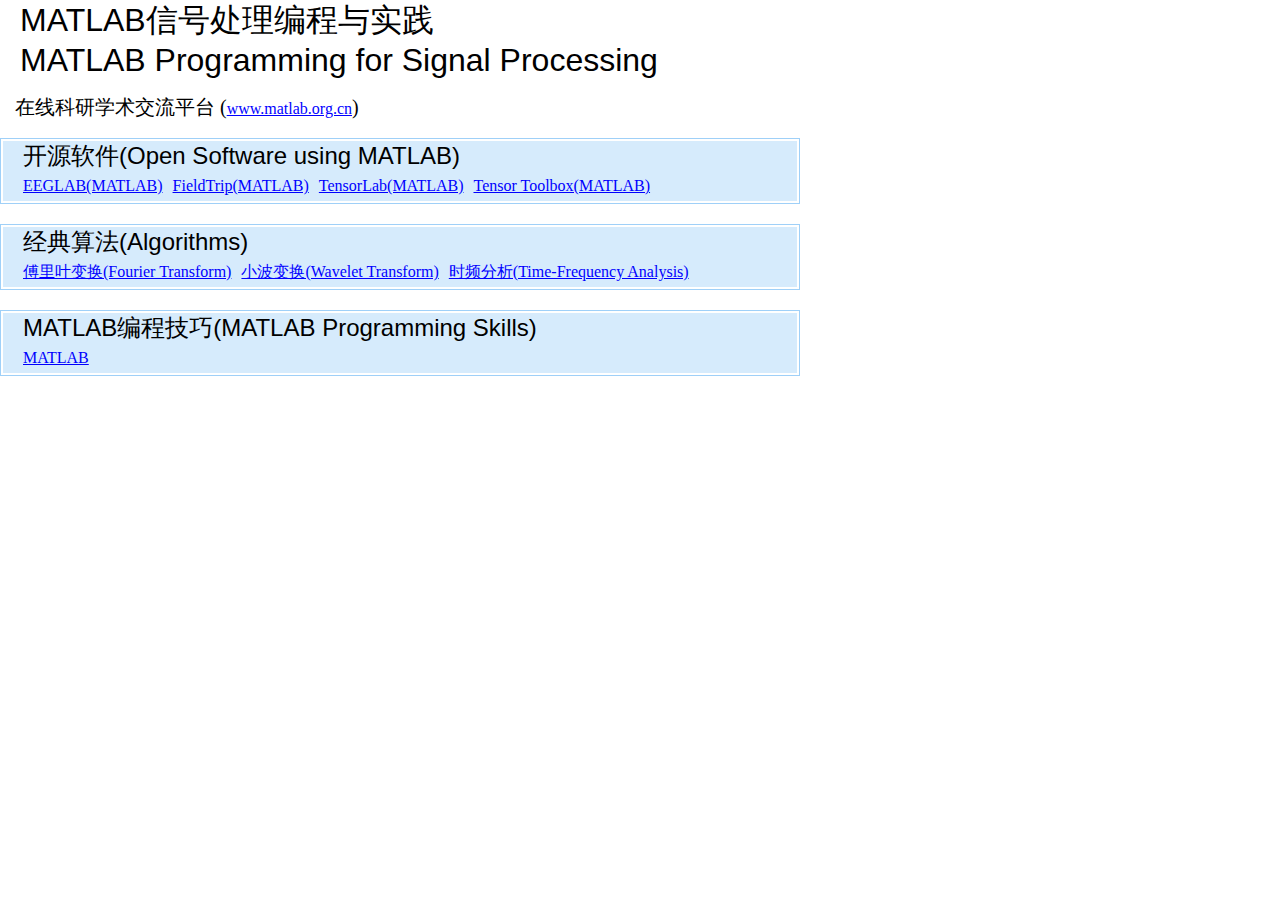
==== index.html @ 070f2740 "Add files via upload" ====
<!DOCTYPE html PUBLIC "-//W3C//DTD XHTML 1.0 Transitional//EN" "http://www.w3.org/TR/xhtml1/DTD/xhtml1-transitional.dtd">
<html xmlns="http://www.w3.org/1999/xhtml">
<head>
<meta http-equiv="Content-Type" content="text/html; charset=gb2312" />
<title>MATLAB�źŴ��������ʵ��</title>
<link href="style.css" rel="stylesheet" type="text/css" />
</head>

<body>
<table width="800" border="0" align="left" cellpadding="0" cellspacing="0">
  <tr>
    <td class="title1">MATLAB�źŴ��������ʵ��<br>MATLAB Programming for Signal Processing</td>
  </tr>
  <tr>
    <td>&nbsp;&nbsp;&nbsp;</td>
  </tr>
  <tr>
    <td>&nbsp;&nbsp;&nbsp;���߿���ѧ������ƽ̨ (<a href="http://www.matlab.org.cn/" target="_self">www.matlab.org.cn</a>)</td>
  </tr>
</table>
<table width="800" border="0" align="left" cellpadding="0" cellspacing="0">
  <tr>
    <td align="center">&nbsp;</td>
  </tr>
</table>
<table width="800" border="0" align="left" cellpadding="0" cellspacing="0" class="border_blue">
  <tr>
    <td class="bg_blue"><table width="100%" border="0" cellspacing="0" cellpadding="0">
      <tr>
        <td class="title2">��Դ����(Open Software using MATLAB)</td>
      </tr>
      <tr>
        <td class="content"><a href="https://sccn.ucsd.edu/eeglab/index.php" target="_blank">EEGLAB(MATLAB)</a>&nbsp;&nbsp;<a href="http://www.fieldtriptoolbox.org/" target="_blank">FieldTrip(MATLAB)</a>&nbsp;&nbsp;<a href="http://www.tensorlab.net/" target="_blank">TensorLab(MATLAB)</a>&nbsp;&nbsp;<a href="http://www.sandia.gov/~tgkolda/TensorToolbox/index-2.6.html" target="_blank">Tensor Toolbox(MATLAB)</a>&nbsp;&nbsp;</td>
      </tr>
    </table></td>
  </tr>
</table>
<table width="800" border="0" align="left" cellpadding="0" cellspacing="0">
  <tr>
    <td class="spacetable">&nbsp;</td>
  </tr>
</table>
<table width="800" border="0" align="left" cellpadding="0" cellspacing="0" class="border_blue">
  <tr>
    <td class="bg_blue"><table width="100%" border="0" cellspacing="0" cellpadding="0">
      <tr>
        <td class="title2">�����㷨(Algorithms)</td>
      </tr>
      <tr>
        <td class="content"><a href="https://en.wikipedia.org/wiki/Fourier_transform" target="_blank">����Ҷ�任(Fourier Transform)</a>&nbsp;&nbsp;<a href="https://en.wikipedia.org/wiki/Wavelet_transform" target="_blank">С���任(Wavelet Transform)</a>&nbsp;&nbsp;<a href="https://en.wikipedia.org/wiki/Time%E2%80%93frequency_analysis" target="_blank">ʱƵ����(Time-Frequency Analysis)</a></td>
      </tr>
    </table></td>
  </tr>
</table>
<table width="800" border="0" align="left" cellpadding="0" cellspacing="0">
  <tr>
    <td class="spacetable">&nbsp;</td>
  </tr>
</table>
<table width="800" border="0" align="left" cellpadding="0" cellspacing="0" class="border_blue">
  <tr>
    <td class="bg_blue"><table width="100%" border="0" cellspacing="0" cellpadding="0">
      <tr>
        <td class="title2">MATLAB��̼���(MATLAB Programming Skills)</td>
      </tr>
      <tr>
        <td class="content"><a href="#">MATLAB</a>&nbsp;&nbsp;</td>
      </tr>
    </table></td>
  </tr>
</table>
<table width="800" border="0" align="left" cellpadding="0" cellspacing="0">
  <tr>
    <td class="spacetable">&nbsp;</td>
  </tr>
</table>
<div style="display:none">
<script language="javascript" type="text/javascript" src="http://js.users.51.la/1669944.js"></script>
<noscript><a href="http://www.51.la/?1669944" target="_blank"><img alt="��Ҫ�����ͳ��" src="http://img.users.51.la/1669944.asp" style="border:none" /></a></noscript>
</div>
</body>
</html>
---- style.css ----
body {
	margin: 0px;
}
table {
	margin: 0px;
	font-size: 20px;
	line-height: 14px;
	text-decoration: none;
}
.bg_blue {
	background-color: #D6EBFC;
}
.border_blue {
	border: 1px solid #9FD0F8;
	padding: 2px;
}.title2 {
	font-family: Arial, "宋体";
	font-size: 24px;
	line-height: 30px;
	color: #000;
	text-decoration: none;
	padding-left: 20px;
}
.title1 {
	font-family: Arial, "宋体";
	font-size: 32px;
	line-height: 40px;
	color: #000;
	text-decoration: none;
	padding-left: 20px;
}
.spacetable {
	line-height: 20px;
}

.content {
	padding-left: 20px;
}
a:link {
	line-height: 30px;
	text-decoration: underline;
	color: #00F;
	font-size: 16px;
}
a:visited {
	line-height: 30px;
	text-decoration: underline;
	color: #00F;
	font-size: 16px;
}
a:hover {
	line-height: 30px;
	text-decoration: underline;
	color: #F00;
	font-size: 16px;
}
a:active {
	line-height: 30px;
	text-decoration: underline;
	color: #F00;
	font-size: 16px;
}
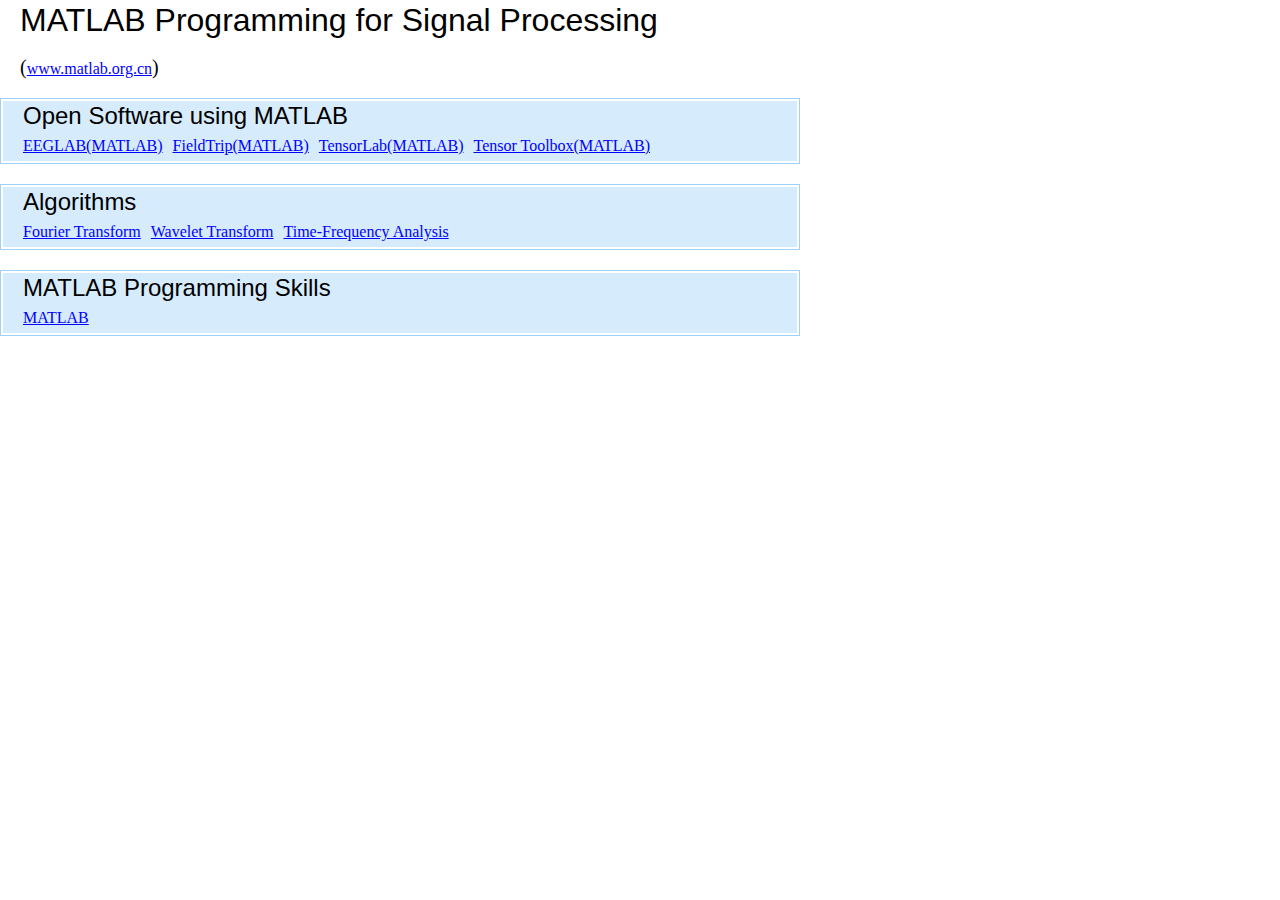
==== commit 363474b0: "Add files via upload" ====
--- a/index.html
+++ b/index.html
@@ -2,20 +2,20 @@
 <html xmlns="http://www.w3.org/1999/xhtml">
 <head>
 <meta http-equiv="Content-Type" content="text/html; charset=gb2312" />
-<title>MATLAB�źŴ��������ʵ��</title>
+<title>MATLAB Programming for Signal Processing</title>
 <link href="style.css" rel="stylesheet" type="text/css" />
 </head>
 
 <body>
 <table width="800" border="0" align="left" cellpadding="0" cellspacing="0">
   <tr>
-    <td class="title1">MATLAB�źŴ��������ʵ��<br>MATLAB Programming for Signal Processing</td>
+    <td class="title1">MATLAB Programming for Signal Processing</td>
   </tr>
   <tr>
     <td>&nbsp;&nbsp;&nbsp;</td>
   </tr>
   <tr>
-    <td>&nbsp;&nbsp;&nbsp;���߿���ѧ������ƽ̨ (<a href="http://www.matlab.org.cn/" target="_self">www.matlab.org.cn</a>)</td>
+    <td>&nbsp;&nbsp;&nbsp; (<a href="http://www.matlab.org.cn/" target="_self">www.matlab.org.cn</a>)</td>
   </tr>
 </table>
 <table width="800" border="0" align="left" cellpadding="0" cellspacing="0">
@@ -27,7 +27,7 @@
   <tr>
     <td class="bg_blue"><table width="100%" border="0" cellspacing="0" cellpadding="0">
       <tr>
-        <td class="title2">��Դ����(Open Software using MATLAB)</td>
+        <td class="title2">Open Software using MATLAB</td>
       </tr>
       <tr>
         <td class="content"><a href="https://sccn.ucsd.edu/eeglab/index.php" target="_blank">EEGLAB(MATLAB)</a>&nbsp;&nbsp;<a href="http://www.fieldtriptoolbox.org/" target="_blank">FieldTrip(MATLAB)</a>&nbsp;&nbsp;<a href="http://www.tensorlab.net/" target="_blank">TensorLab(MATLAB)</a>&nbsp;&nbsp;<a href="http://www.sandia.gov/~tgkolda/TensorToolbox/index-2.6.html" target="_blank">Tensor Toolbox(MATLAB)</a>&nbsp;&nbsp;</td>
@@ -44,10 +44,10 @@
   <tr>
     <td class="bg_blue"><table width="100%" border="0" cellspacing="0" cellpadding="0">
       <tr>
-        <td class="title2">�����㷨(Algorithms)</td>
+        <td class="title2">Algorithms</td>
       </tr>
       <tr>
-        <td class="content"><a href="https://en.wikipedia.org/wiki/Fourier_transform" target="_blank">����Ҷ�任(Fourier Transform)</a>&nbsp;&nbsp;<a href="https://en.wikipedia.org/wiki/Wavelet_transform" target="_blank">С���任(Wavelet Transform)</a>&nbsp;&nbsp;<a href="https://en.wikipedia.org/wiki/Time%E2%80%93frequency_analysis" target="_blank">ʱƵ����(Time-Frequency Analysis)</a></td>
+        <td class="content"><a href="https://en.wikipedia.org/wiki/Fourier_transform" target="_blank">Fourier Transform</a>&nbsp;&nbsp;<a href="https://en.wikipedia.org/wiki/Wavelet_transform" target="_blank">Wavelet Transform</a>&nbsp;&nbsp;<a href="https://en.wikipedia.org/wiki/Time%E2%80%93frequency_analysis" target="_blank">Time-Frequency Analysis</a></td>
       </tr>
     </table></td>
   </tr>
@@ -61,7 +61,7 @@
   <tr>
     <td class="bg_blue"><table width="100%" border="0" cellspacing="0" cellpadding="0">
       <tr>
-        <td class="title2">MATLAB��̼���(MATLAB Programming Skills)</td>
+        <td class="title2">MATLAB Programming Skills</td>
       </tr>
       <tr>
         <td class="content"><a href="#">MATLAB</a>&nbsp;&nbsp;</td>
